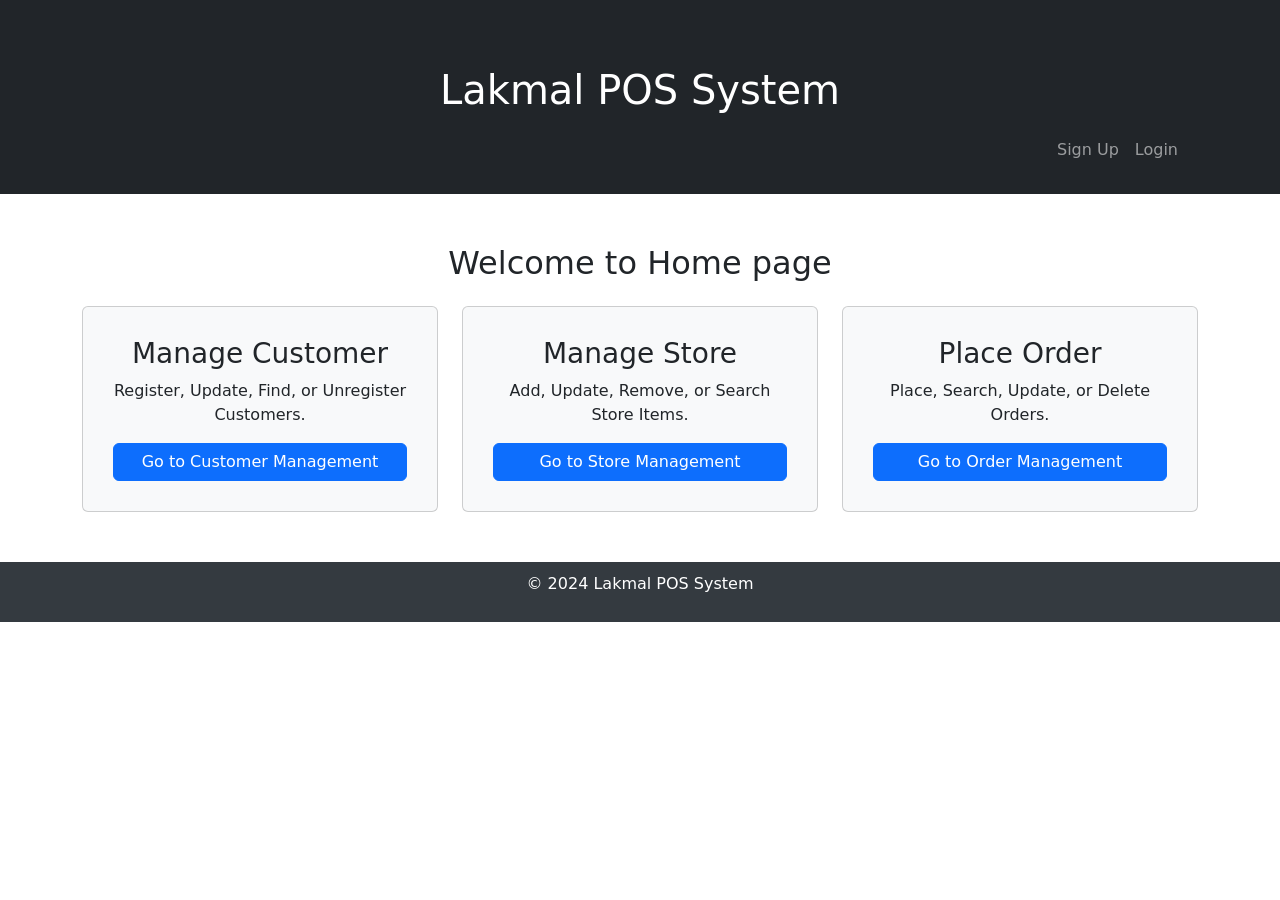
==== home.html @ d7404618 "ui/ux complete" ====
<!DOCTYPE html>
<html lang="en">
<head>
    <meta charset="UTF-8">
    <meta name="viewport" content="width=device-width, initial-scale=1.0">
    <title>Lakmal POS System - Home</title>
    <!-- Bootstrap CSS -->
    <link href="https://cdn.jsdelivr.net/npm/bootstrap@5.3.0/dist/css/bootstrap.min.css" rel="stylesheet">
    <style>
        .container { margin-top: 50px; }
        .section-card { padding: 30px; }
        footer { margin-top: 50px; background-color: #343a40; color: white; padding: 10px 0; text-align: center; }
    </style>
</head>
<body>
<!-- Header Section -->
<header class="bg-dark text-white py-3">
    <div class="container">
        <h1 class="text-center">Lakmal POS System</h1>
        <nav class="navbar navbar-expand-lg navbar-dark">
            <div class="container-fluid">
                <ul class="navbar-nav ms-auto">
                    <li class="nav-item"><a class="nav-link" href="#signupModal" data-bs-toggle="modal">Sign Up</a></li>
                    <li class="nav-item"><a class="nav-link" href="#loginModal" data-bs-toggle="modal">Login</a></li>
                </ul>
            </div>
        </nav>
    </div>
</header>

<!-- Main Content -->
<main class="container">
    <h2 class="text-center mb-4">Welcome to Home page</h2>

    <!-- Manage Customer Section -->
    <div class="row">
        <div class="col-md-4">
            <div class="card section-card text-center bg-light">
                <h3 class="card-title">Manage Customer</h3>
                <p class="card-text">Register, Update, Find, or Unregister Customers.</p>
                <a href="customer/customerManger.html" class="btn btn-primary">Go to Customer Management</a>
            </div>
        </div>

        <!-- Manage Store Section -->
        <div class="col-md-4">
            <div class="card section-card text-center bg-light">
                <h3 class="card-title">Manage Store</h3>
                <p class="card-text">Add, Update, Remove, or Search Store Items.</p>
                <a href="item/item.html" class="btn btn-primary">Go to Store Management</a>
            </div>
        </div>

        <!-- Place Order Section -->
        <div class="col-md-4">
            <div class="card section-card text-center bg-light">
                <h3 class="card-title">Place Order</h3>
                <p class="card-text">Place, Search, Update, or Delete Orders.</p>
                <a href="placeOrder/order.html" class="btn btn-primary">Go to Order Management</a>
            </div>
        </div>
    </div>
</main>

<!-- Footer Section -->
<footer>
    <p>&copy; 2024 Lakmal POS System</p>
</footer>

<!-- Bootstrap JS -->
<script src="https://cdn.jsdelivr.net/npm/bootstrap@5.3.0/dist/js/bootstrap.bundle.min.js"></script>
</body>
</html>
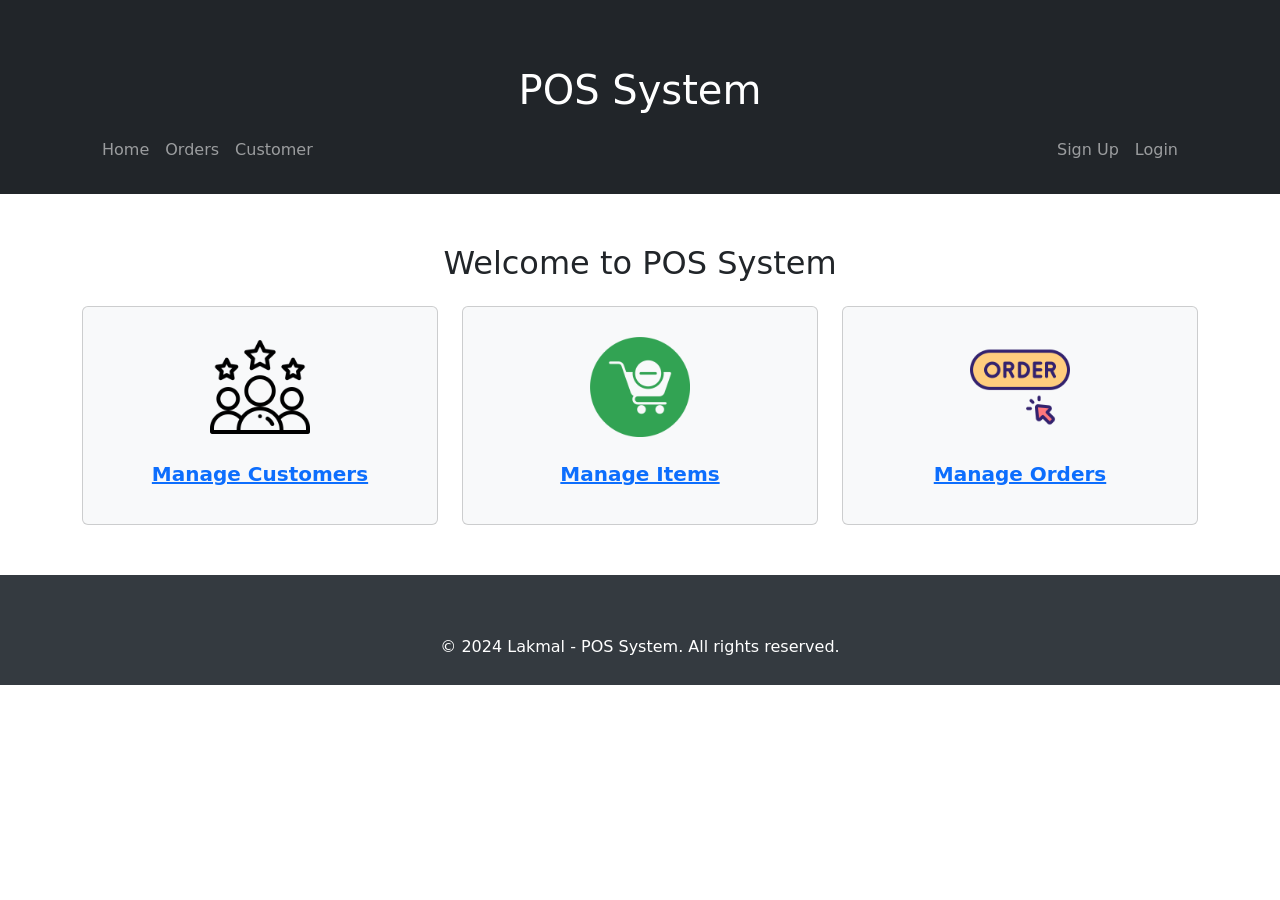
==== commit 606c3df1: "compete pos part 1" ====
--- a/home.html
+++ b/home.html
@@ -8,17 +8,26 @@
     <link href="https://cdn.jsdelivr.net/npm/bootstrap@5.3.0/dist/css/bootstrap.min.css" rel="stylesheet">
     <style>
         .container { margin-top: 50px; }
-        .section-card { padding: 30px; }
+        .section-card { padding: 30px; transition: transform 0.2s, box-shadow 0.2s; }
+        .section-card:hover { transform: scale(1.05); box-shadow: 0 8px 16px rgba(0, 0, 0, 0.1); }
         footer { margin-top: 50px; background-color: #343a40; color: white; padding: 10px 0; text-align: center; }
+        .card img { margin-bottom: 15px; }
+        .card-title { margin-top: 10px; font-weight: bold; }
     </style>
 </head>
 <body>
+
 <!-- Header Section -->
-<header class="bg-dark text-white py-3">
+<header class="bg-dark text-white py-3 sticky-top">
     <div class="container">
-        <h1 class="text-center">Lakmal POS System</h1>
+        <h1 class="text-center">POS System</h1>
         <nav class="navbar navbar-expand-lg navbar-dark">
             <div class="container-fluid">
+                <ul class="navbar-nav me-auto">
+                    <li class="nav-item"><a class="nav-link" href="home.html">Home</a></li>
+                    <li class="nav-item"><a class="nav-link" href="./placeOrder/order.html">Orders</a></li>
+                    <li class="nav-item"><a class="nav-link" href="./customer/customerManger.html">Customer</a></li>
+                </ul>
                 <ul class="navbar-nav ms-auto">
                     <li class="nav-item"><a class="nav-link" href="#signupModal" data-bs-toggle="modal">Sign Up</a></li>
                     <li class="nav-item"><a class="nav-link" href="#loginModal" data-bs-toggle="modal">Login</a></li>
@@ -30,33 +39,36 @@
 
 <!-- Main Content -->
 <main class="container">
-    <h2 class="text-center mb-4">Welcome to Home page</h2>
+    <h2 class="text-center mb-4">Welcome to POS System</h2>
 
-    <!-- Manage Customer Section -->
     <div class="row">
+        <!-- Manage Customer Section -->
         <div class="col-md-4">
             <div class="card section-card text-center bg-light">
-                <h3 class="card-title">Manage Customer</h3>
-                <p class="card-text">Register, Update, Find, or Unregister Customers.</p>
-                <a href="customer/customerManger.html" class="btn btn-primary">Go to Customer Management</a>
+                <a href="customer/customerManger.html">
+                    <img src="image/rating.png" alt="Manage Customers" width="100px">
+                    <h5 class="card-title">Manage Customers</h5>
+                </a>
             </div>
         </div>
 
-        <!-- Manage Store Section -->
+        <!-- Manage Item Section -->
         <div class="col-md-4">
             <div class="card section-card text-center bg-light">
-                <h3 class="card-title">Manage Store</h3>
-                <p class="card-text">Add, Update, Remove, or Search Store Items.</p>
-                <a href="item/item.html" class="btn btn-primary">Go to Store Management</a>
+                <a href="item/item.html">
+                    <img src="image/remove-cart.png" alt="Manage Items" width="100px">
+                    <h5 class="card-title">Manage Items</h5>
+                </a>
             </div>
         </div>
 
         <!-- Place Order Section -->
         <div class="col-md-4">
             <div class="card section-card text-center bg-light">
-                <h3 class="card-title">Place Order</h3>
-                <p class="card-text">Place, Search, Update, or Delete Orders.</p>
-                <a href="placeOrder/order.html" class="btn btn-primary">Go to Order Management</a>
+                <a href="placeOrder/order.html">
+                    <img src="image/order-now.png" alt="Manage Orders" width="100px">
+                    <h5 class="card-title">Manage Orders</h5>
+                </a>
             </div>
         </div>
     </div>
@@ -64,7 +76,10 @@
 
 <!-- Footer Section -->
 <footer>
-    <p>&copy; 2024 Lakmal POS System</p>
+    <div class="container text-center">
+        <p>&copy; 2024 Lakmal - POS System. All rights reserved.</p>
+
+    </div>
 </footer>
 
 <!-- Bootstrap JS -->
